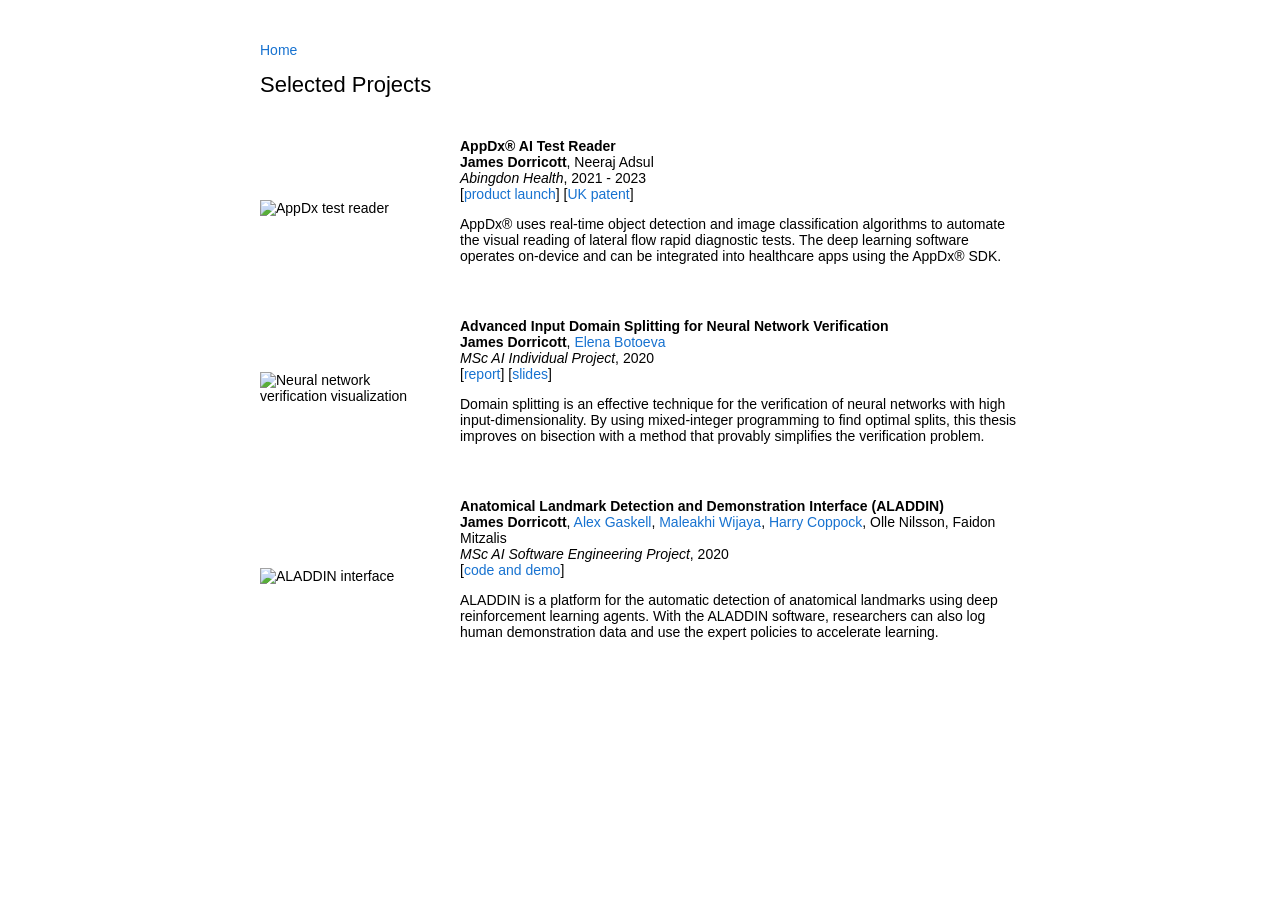
==== projects.html @ aa45a9ef "Add selected projects page" ====
<!DOCTYPE HTML>
<html lang="en">
<head>
  <meta http-equiv="Content-Type" content="text/html; charset=UTF-8">
  <title>Projects | James Dorricott</title>
  <meta name="author" content="James Dorricott">
  <meta name="viewport" content="width=device-width, initial-scale=1">
  <link rel="stylesheet" type="text/css" href="stylesheet.css">
</head>
<body>
  <table style="width:100%;max-width:800px;border:0px;border-spacing:0px;border-collapse:separate;margin-right:auto;margin-left:auto;"><tbody>
    <tr><td style="padding:20px">
      <p><a href="index.html">Home</a></p>
      <heading>Selected Projects</heading>
    </td></tr>
  </tbody></table>

  <table style="width:100%;max-width:800px;border:0px;border-spacing:0px;border-collapse:separate;margin-right:auto;margin-left:auto;"><tbody>
    <tr>
      <td style="padding:20px;width:25%;vertical-align:middle">
        <img src="images/abc19_detection.png" width="160" height="160" alt="AppDx test reader">
      </td>
      <td style="padding:20px;width:75%;vertical-align:middle">
        <papertitle>AppDx&reg; AI Test Reader</papertitle>
        <br>
        <strong>James Dorricott</strong>, Neeraj Adsul
        <br>
        <em>Abingdon Health</em>, 2021 - 2023
        <br>
        [<a href="https://polaris.brighterir.com/public/abingdon_health/news/rns/story/rd7154r">product launch</a>]&nbsp;[<a href="https://patentimages.storage.googleapis.com/68/84/ee/6e3df215552e65/GB2583149B.pdf">UK patent</a>]
        <p>AppDx&reg; uses real-time object detection and image classification algorithms to automate the visual reading of lateral flow rapid diagnostic tests. The deep learning software operates on-device and can be integrated into healthcare apps using the AppDx&reg; SDK.</p>
      </td>
    </tr>
  </tbody></table>

  <table style="width:100%;max-width:800px;border:0px;border-spacing:0px;border-collapse:separate;margin-right:auto;margin-left:auto;"><tbody>
    <tr>
      <td style="padding:20px;width:25%;vertical-align:middle">
        <img src="images/relu.png" width="160" height="160" alt="Neural network verification visualization">
      </td>
      <td style="padding:20px;width:75%;vertical-align:middle">
        <papertitle>Advanced Input Domain Splitting for Neural Network Verification</papertitle>
        <br>
        <strong>James Dorricott</strong>, <a href="https://www.kent.ac.uk/computing/people/3838/botoeva-elena">Elena Botoeva</a>
        <br>
        <em>MSc AI Individual Project</em>, 2020
        <br>
        [<a href="https://drive.google.com/file/d/1T2mCiOTNBvL9HmVtEHvFaF3DN1fZGfKf/view">report</a>]&nbsp;[<a href="data/MSc AI thesis summary.pdf">slides</a>]
        <p>Domain splitting is an effective technique for the verification of neural networks with high input-dimensionality. By using mixed-integer programming to find optimal splits, this thesis improves on bisection with a method that provably simplifies the verification problem.</p>
      </td>
    </tr>
  </tbody></table>

  <table style="width:100%;max-width:800px;border:0px;border-spacing:0px;border-collapse:separate;margin-right:auto;margin-left:auto;"><tbody>
    <tr>
      <td style="padding:20px;width:25%;vertical-align:middle">
        <img src="images/rl_medical.png" width="160" height="160" alt="ALADDIN interface">
      </td>
      <td style="padding:20px;width:75%;vertical-align:middle">
        <papertitle>Anatomical Landmark Detection and Demonstration Interface (ALADDIN)</papertitle>
        <br>
        <strong>James Dorricott</strong>, <a href="https://lama.doc.ic.ac.uk/team/alex">Alex Gaskell</a>, <a href="https://maleakhiw.me">Maleakhi Wijaya</a>, <a href="https://harrycoppock.com">Harry Coppock</a>, Olle Nilsson, Faidon Mitzalis
        <br>
        <em>MSc AI Software Engineering Project</em>, 2020
        <br>
        [<a href="https://github.com/jdorri/rl-medical">code and demo</a>]
        <p>ALADDIN is a platform for the automatic detection of anatomical landmarks using deep reinforcement learning agents. With the ALADDIN software, researchers can also log human demonstration data and use the expert policies to accelerate learning.</p>
      </td>
    </tr>
  </tbody></table>
</body>
</html>
---- stylesheet.css ----
/* latin-ext */
@font-face {
  font-family: 'Lato';
  font-style: italic;
  font-weight: 400;
  src: local('Lato Italic'), local('Lato-Italic'), url(https://fonts.gstatic.com/s/lato/v15/S6u8w4BMUTPHjxsAUi-qNiXg7eU0.woff2) format('woff2');
  unicode-range: U+0100-024F, U+0259, U+1E00-1EFF, U+2020, U+20A0-20AB, U+20AD-20CF, U+2113, U+2C60-2C7F, U+A720-A7FF;
}
/* latin */
@font-face {
  font-family: 'Lato';
  font-style: italic;
  font-weight: 400;
  src: local('Lato Italic'), local('Lato-Italic'), url(https://fonts.gstatic.com/s/lato/v15/S6u8w4BMUTPHjxsAXC-qNiXg7Q.woff2) format('woff2');
  unicode-range: U+0000-00FF, U+0131, U+0152-0153, U+02BB-02BC, U+02C6, U+02DA, U+02DC, U+2000-206F, U+2074, U+20AC, U+2122, U+2191, U+2193, U+2212, U+2215, U+FEFF, U+FFFD;
}
/* latin-ext */
@font-face {
  font-family: 'Lato';
  font-style: italic;
  font-weight: 700;
  src: local('Lato Bold Italic'), local('Lato-BoldItalic'), url(https://fonts.gstatic.com/s/lato/v15/S6u_w4BMUTPHjxsI5wq_FQftx9897sxZ.woff2) format('woff2');
  unicode-range: U+0100-024F, U+0259, U+1E00-1EFF, U+2020, U+20A0-20AB, U+20AD-20CF, U+2113, U+2C60-2C7F, U+A720-A7FF;
}
/* latin */
@font-face {
  font-family: 'Lato';
  font-style: italic;
  font-weight: 700;
  src: local('Lato Bold Italic'), local('Lato-BoldItalic'), url(https://fonts.gstatic.com/s/lato/v15/S6u_w4BMUTPHjxsI5wq_Gwftx9897g.woff2) format('woff2');
  unicode-range: U+0000-00FF, U+0131, U+0152-0153, U+02BB-02BC, U+02C6, U+02DA, U+02DC, U+2000-206F, U+2074, U+20AC, U+2122, U+2191, U+2193, U+2212, U+2215, U+FEFF, U+FFFD;
}
/* latin-ext */
@font-face {
  font-family: 'Lato';
  font-style: normal;
  font-weight: 400;
  src: local('Lato Regular'), local('Lato-Regular'), url(https://fonts.gstatic.com/s/lato/v15/S6uyw4BMUTPHjxAwXiWtFCfQ7A.woff2) format('woff2');
  unicode-range: U+0100-024F, U+0259, U+1E00-1EFF, U+2020, U+20A0-20AB, U+20AD-20CF, U+2113, U+2C60-2C7F, U+A720-A7FF;
}
/* latin */
@font-face {
  font-family: 'Lato';
  font-style: normal;
  font-weight: 400;
  src: local('Lato Regular'), local('Lato-Regular'), url(https://fonts.gstatic.com/s/lato/v15/S6uyw4BMUTPHjx4wXiWtFCc.woff2) format('woff2');
  unicode-range: U+0000-00FF, U+0131, U+0152-0153, U+02BB-02BC, U+02C6, U+02DA, U+02DC, U+2000-206F, U+2074, U+20AC, U+2122, U+2191, U+2193, U+2212, U+2215, U+FEFF, U+FFFD;
}
/* latin-ext */
@font-face {
  font-family: 'Lato';
  font-style: normal;
  font-weight: 700;
  src: local('Lato Bold'), local('Lato-Bold'), url(https://fonts.gstatic.com/s/lato/v15/S6u9w4BMUTPHh6UVSwaPGQ3q5d0N7w.woff2) format('woff2');
  unicode-range: U+0100-024F, U+0259, U+1E00-1EFF, U+2020, U+20A0-20AB, U+20AD-20CF, U+2113, U+2C60-2C7F, U+A720-A7FF;
}
/* latin */
@font-face {
  font-family: 'Lato';
  font-style: normal;
  font-weight: 700;
  src: local('Lato Bold'), local('Lato-Bold'), url(https://fonts.gstatic.com/s/lato/v15/S6u9w4BMUTPHh6UVSwiPGQ3q5d0.woff2) format('woff2');
  unicode-range: U+0000-00FF, U+0131, U+0152-0153, U+02BB-02BC, U+02C6, U+02DA, U+02DC, U+2000-206F, U+2074, U+20AC, U+2122, U+2191, U+2193, U+2212, U+2215, U+FEFF, U+FFFD;
}

a {
  color: #1772d0;
  text-decoration: none;
}

a:focus,
a:hover {
  color: #f09228;
  text-decoration: none;
}

body,
td,
th,
tr,
p,
a {
  font-family: 'Lato', Verdana, Helvetica, sans-serif;
  font-size: 14px
}

strong {
  font-family: 'Lato', Verdana, Helvetica, sans-serif;
  font-size: 14px;
}

heading {
  font-family: 'Lato', Verdana, Helvetica, sans-serif;
  font-size: 22px;
}

papertitle {
  font-family: 'Lato', Verdana, Helvetica, sans-serif;
  font-size: 14px;
  font-weight: 700
}

name {
  font-family: 'Lato', Verdana, Helvetica, sans-serif;
  font-size: 32px;
}

.one {
  width: 160px;
  height: 160px;
  position: relative;
}

.two {
  width: 160px;
  height: 160px;
  position: absolute;
  transition: opacity .2s ease-in-out;
  -moz-transition: opacity .2s ease-in-out;
  -webkit-transition: opacity .2s ease-in-out;
}

.fade {
  transition: opacity .2s ease-in-out;
  -moz-transition: opacity .2s ease-in-out;
  -webkit-transition: opacity .2s ease-in-out;
}

span.highlight {
  background-color: #ffffd0;
}

.circular--square { 
  border-radius: 50%; 
}
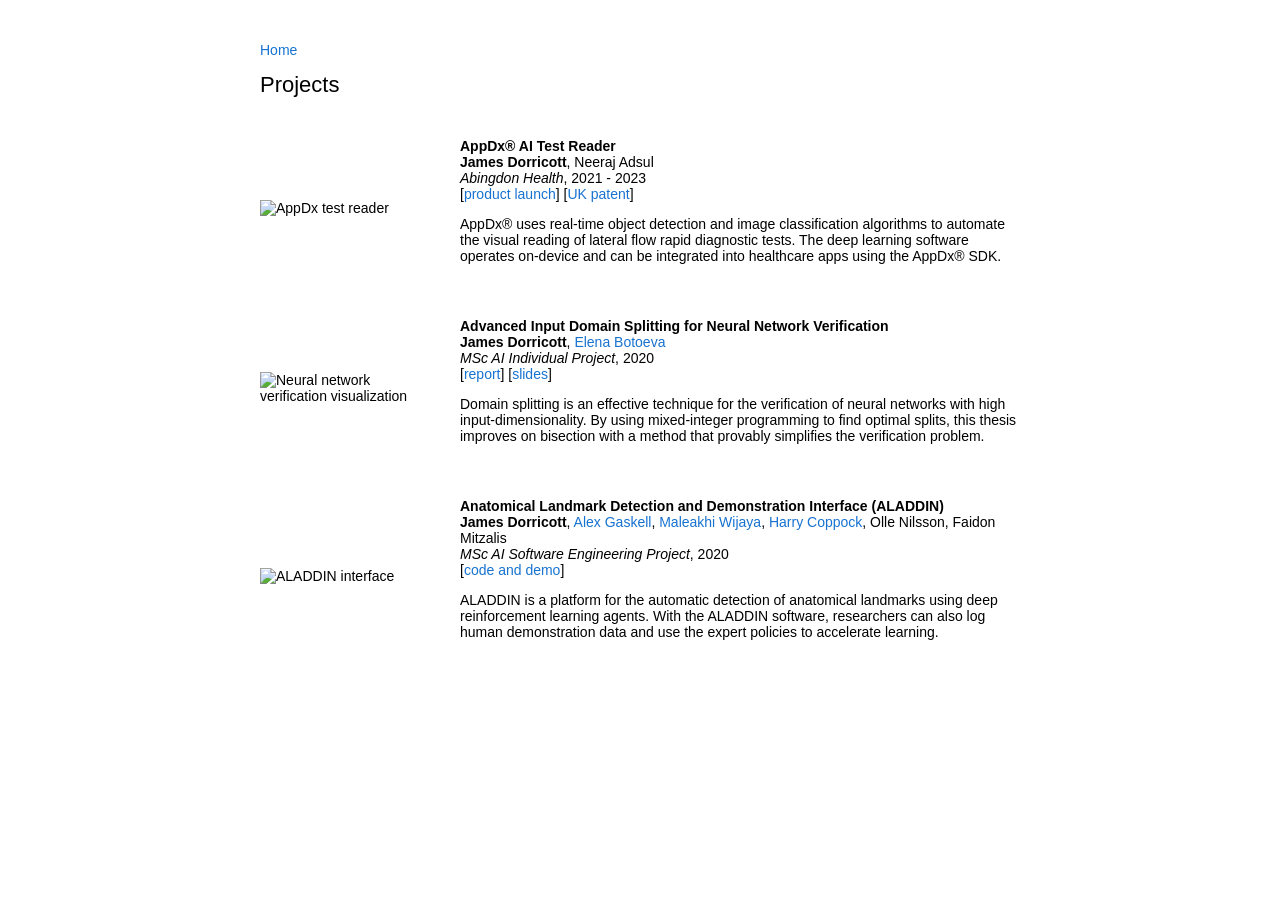
==== commit dc2f1655: "Rename page heading to Projects" ====
--- a/projects.html
+++ b/projects.html
@@ -11,7 +11,7 @@
   <table style="width:100%;max-width:800px;border:0px;border-spacing:0px;border-collapse:separate;margin-right:auto;margin-left:auto;"><tbody>
     <tr><td style="padding:20px">
       <p><a href="index.html">Home</a></p>
-      <heading>Selected Projects</heading>
+      <heading>Projects</heading>
     </td></tr>
   </tbody></table>
 
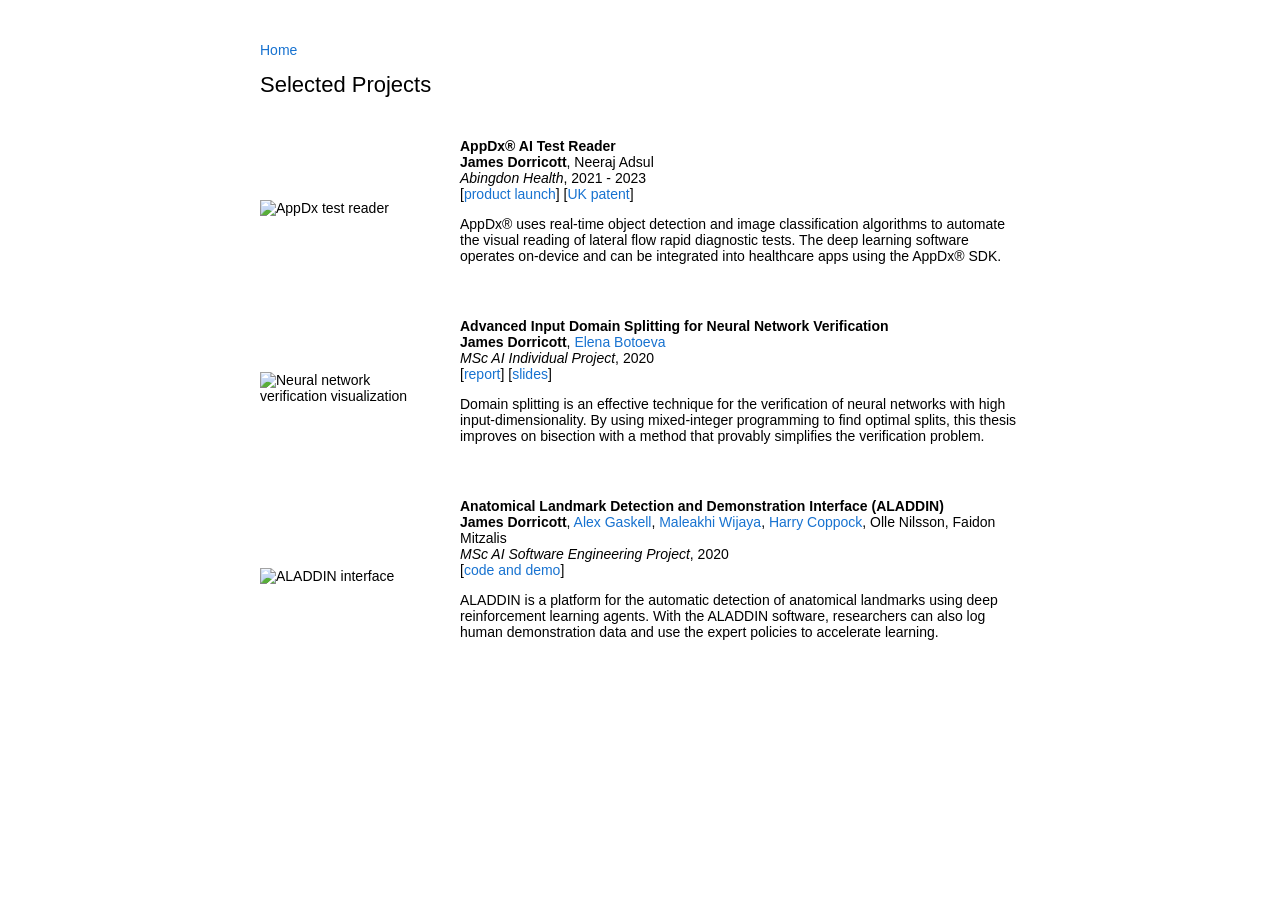
==== commit 9717825b: "Set selected projects page heading" ====
--- a/projects.html
+++ b/projects.html
@@ -2,7 +2,7 @@
 <html lang="en">
 <head>
   <meta http-equiv="Content-Type" content="text/html; charset=UTF-8">
-  <title>Projects | James Dorricott</title>
+  <title>Selected Projects | James Dorricott</title>
   <meta name="author" content="James Dorricott">
   <meta name="viewport" content="width=device-width, initial-scale=1">
   <link rel="stylesheet" type="text/css" href="stylesheet.css">
@@ -11,7 +11,7 @@
   <table style="width:100%;max-width:800px;border:0px;border-spacing:0px;border-collapse:separate;margin-right:auto;margin-left:auto;"><tbody>
     <tr><td style="padding:20px">
       <p><a href="index.html">Home</a></p>
-      <heading>Projects</heading>
+      <heading>Selected Projects</heading>
     </td></tr>
   </tbody></table>
 
